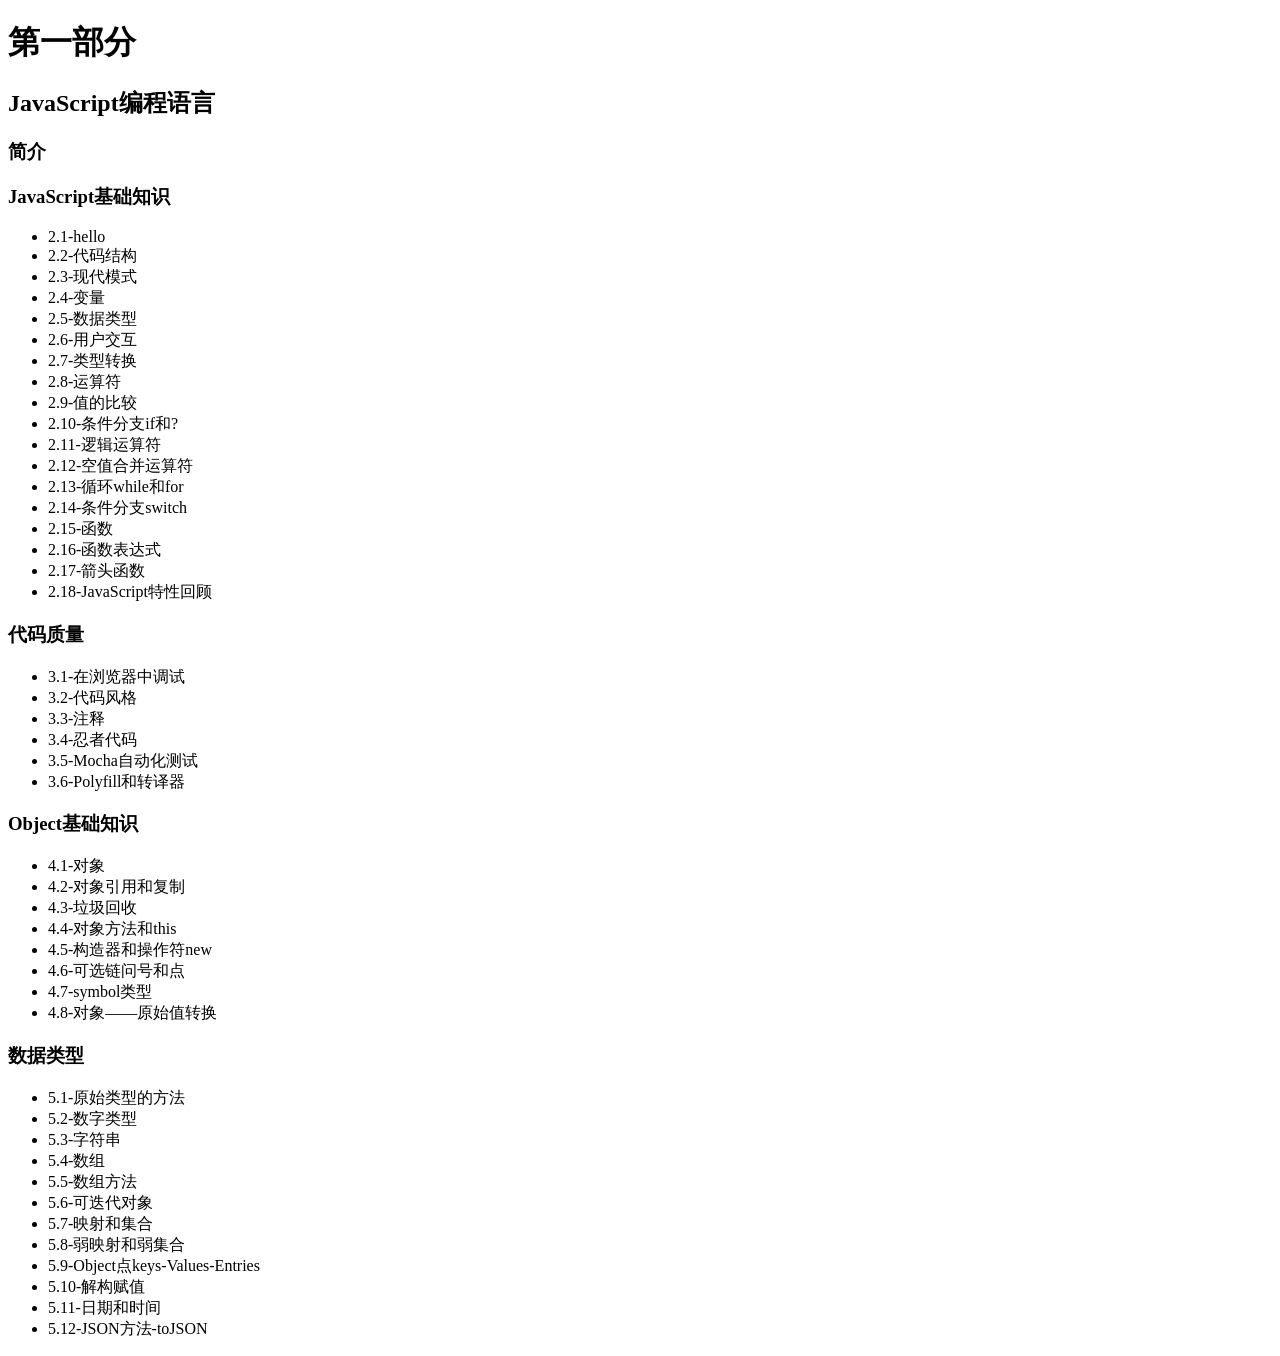
==== 编程语言/JavaScript/index.html @ faad8fdd "add js index" ====
<!DOCTYPE html>
<html lang="zh-Hans-CN">

<head>
    <meta charset="UTF-8">
    <title>JavaScript</title>
    <style>
        a {
            text-decoration: none;
            color: black;
        }

        a:hover {
            text-decoration: none;
            color: blue;
            background-color: lightblue;
        }
    </style>
</head>

<body>
    <div>
        <h1>第一部分</h1>
        <h2>JavaScript编程语言</h2>
        <h3>简介</h3>
        <h3>JavaScript基础知识</h3>
        <ul>
            <li><a href="html/JavaScript基础知识/2.1-hello.html">2.1-hello</a></li>
            <li><a href="html/JavaScript基础知识/2.2-代码结构.html">2.2-代码结构</a></li>
            <li><a href="html/JavaScript基础知识/2.3-现代模式.html">2.3-现代模式</a></li>
            <li><a href="html/JavaScript基础知识/2.4-变量.html">2.4-变量</a></li>
            <li><a href="html/JavaScript基础知识/2.5-数据类型.html">2.5-数据类型</a></li>
            <li><a href="html/JavaScript基础知识/2.6-用户交互.html">2.6-用户交互</a></li>
            <li><a href="html/JavaScript基础知识/2.7-类型转换.html">2.7-类型转换</a></li>
            <li><a href="html/JavaScript基础知识/2.8-运算符.html">2.8-运算符</a></li>
            <li><a href="html/JavaScript基础知识/2.9-值的比较.html">2.9-值的比较</a></li>
            <li><a href="html/JavaScript基础知识/2.10-条件分支if和问号.html">2.10-条件分支if和?</a></li>
            <li><a href="html/JavaScript基础知识/2.11-逻辑运算符.html">2.11-逻辑运算符</a></li>
            <li><a href="html/JavaScript基础知识/2.12-空值合并运算符.html">2.12-空值合并运算符</a></li>
            <li><a href="html/JavaScript基础知识/2.13-循环while和for.html">2.13-循环while和for</a></li>
            <li><a href="html/JavaScript基础知识/2.14-条件分支switch.html">2.14-条件分支switch</a></li>
            <li><a href="html/JavaScript基础知识/2.15-函数.html">2.15-函数</a></li>
            <li><a href="html/JavaScript基础知识/2.16-函数表达式.html">2.16-函数表达式</a></li>
            <li><a href="html/JavaScript基础知识/2.17-箭头函数.html">2.17-箭头函数</a></li>
            <li><a href="html/JavaScript基础知识/2.18-JavaScript特性.html">2.18-JavaScript特性回顾</a></li>
        </ul>
        <h3>代码质量</h3>
        <ul>
            <li><a href="html/代码质量/3.1-在浏览器中调试.html">3.1-在浏览器中调试</a></li>
            <li><a href="html/代码质量/3.2-代码风格.html">3.2-代码风格</a></li>
            <li><a href="html/代码质量/3.3-注释.html">3.3-注释</a></li>
            <li><a href="html/代码质量/3.4-忍者代码.html">3.4-忍者代码</a></li>
            <li><a href="html/代码质量/3.5-Mocha自动化测试.html">3.5-Mocha自动化测试</a></li>
            <li><a href="html/代码质量/3.6-Polyfill和转译器.html">3.6-Polyfill和转译器</a></li>
        </ul>
        <h3>Object基础知识</h3>
        <ul>
            <li><a href="html/Object基础知识/4.1-对象.html">4.1-对象</a></li>
            <li><a href="html/Object基础知识/4.2-对象引用和复制.html">4.2-对象引用和复制</a></li>
            <li><a href="html/Object基础知识/4.3-垃圾回收.html">4.3-垃圾回收</a></li>
            <li><a href="html/Object基础知识/4.4-对象方法和this.html">4.4-对象方法和this</a></li>
            <li><a href="html/Object基础知识/4.5-构造器和操作符new.html">4.5-构造器和操作符new</a></li>
            <li><a href="html/Object基础知识/4.6-可选链问号和点.html">4.6-可选链问号和点</a></li>
            <li><a href="html/Object基础知识/4.7-symbol类型.html">4.7-symbol类型</a></li>
            <li><a href="html/Object基础知识/4.8-对象——原始值转换.html">4.8-对象——原始值转换</a></li>
        </ul>
        <h3>数据类型</h3>
        <ul>
            <li><a href="html/数据类型/5.1-原始类型的方法.html">5.1-原始类型的方法</a></li>
            <li><a href="html/数据类型/5.2-数字类型.html">5.2-数字类型</a></li>
            <li><a href="html/数据类型/5.3-字符串.html">5.3-字符串</a></li>
            <li><a href="html/数据类型/5.4-数组.html">5.4-数组</a></li>
            <li><a href="html/数据类型/5.5-数组方法.html">5.5-数组方法</a></li>
            <li><a href="html/数据类型/5.6-可迭代对象.html">5.6-可迭代对象</a></li>
            <li><a href="html/数据类型/5.7-映射和集合.html">5.7-映射和集合</a></li>
            <li><a href="html/数据类型/5.8-弱映射和弱集合.html">5.8-弱映射和弱集合</a></li>
            <li><a href="html/数据类型/5.9-Object点keys-Values-Entries.html">5.9-Object点keys-Values-Entries</a></li>
            <li><a href="html/数据类型/5.10-解构赋值.html">5.10-解构赋值</a></li>
            <li><a href="html/数据类型/5.11-日期和时间.html">5.11-日期和时间</a></li>
            <li><a href="html/数据类型/5.12-JSON方法-toJSON.html">5.12-JSON方法-toJSON</a></li>
        </ul>
    </div>
</body>

</html>
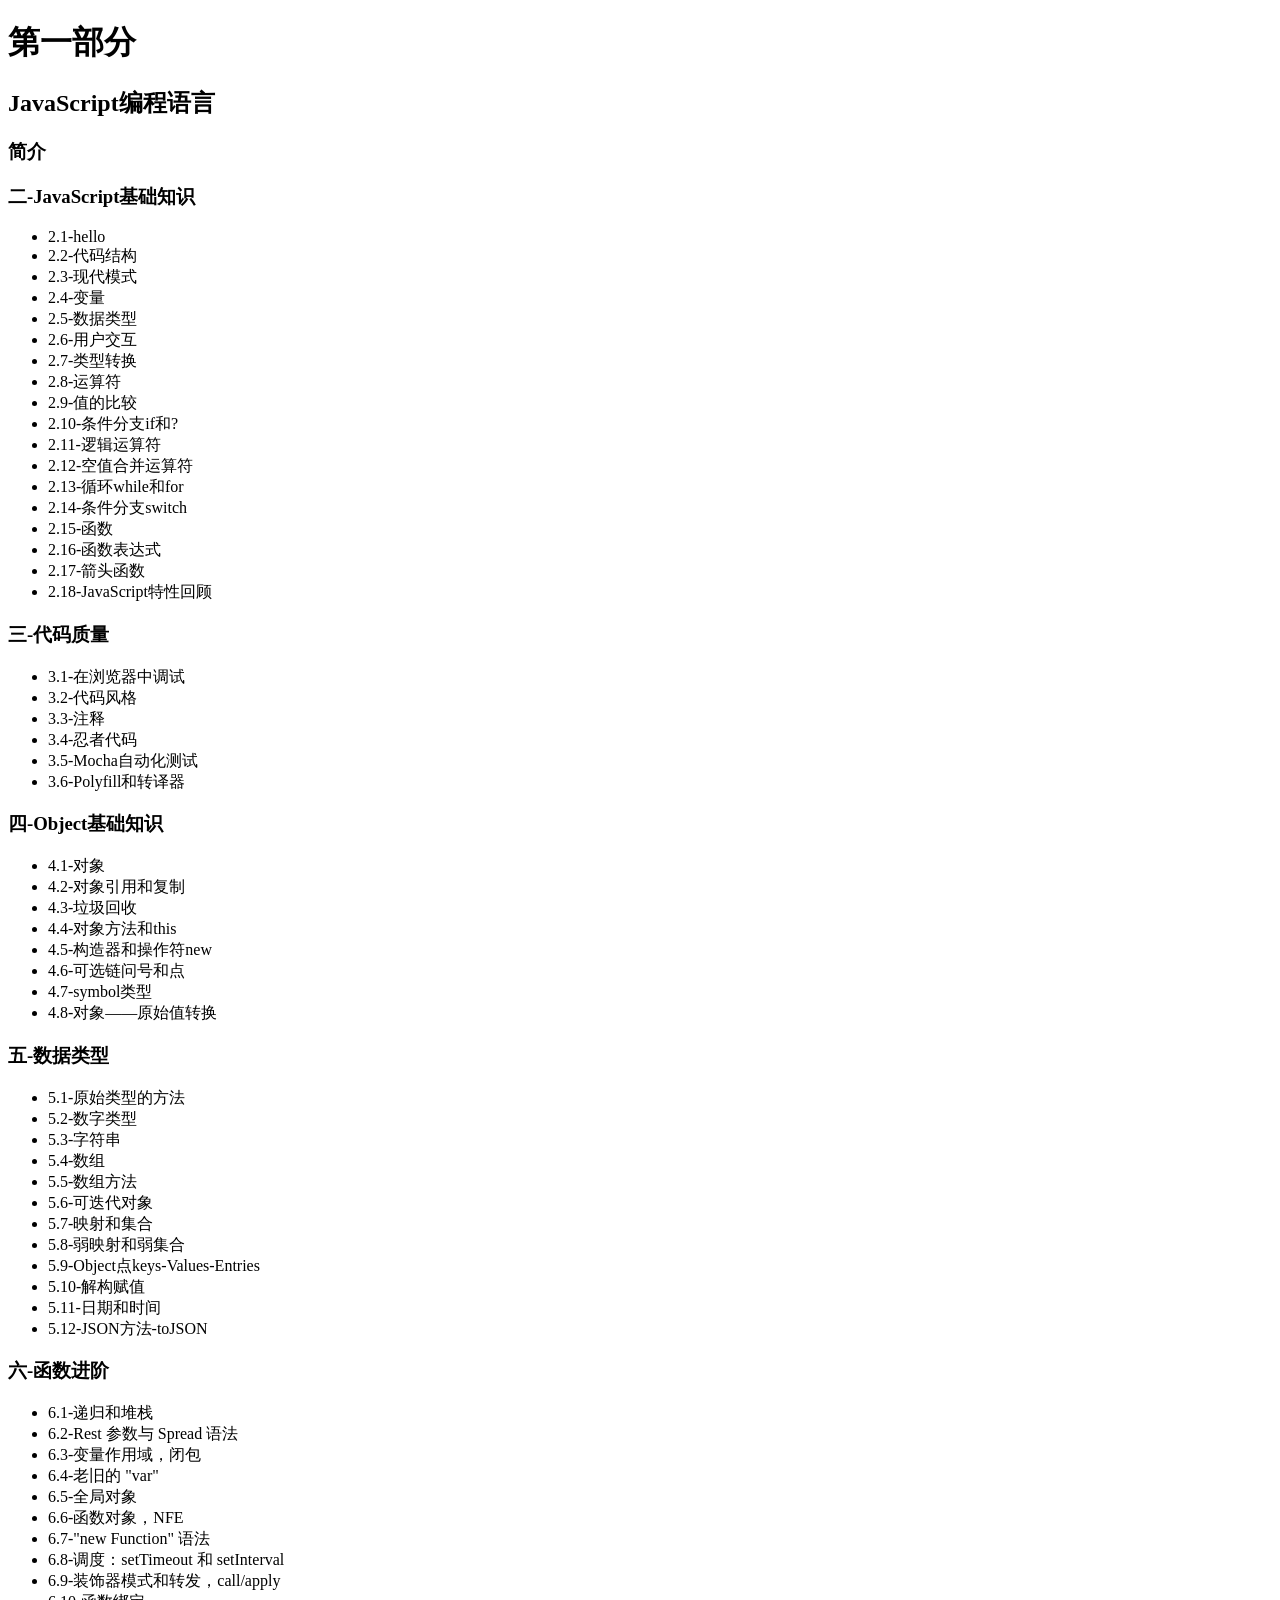
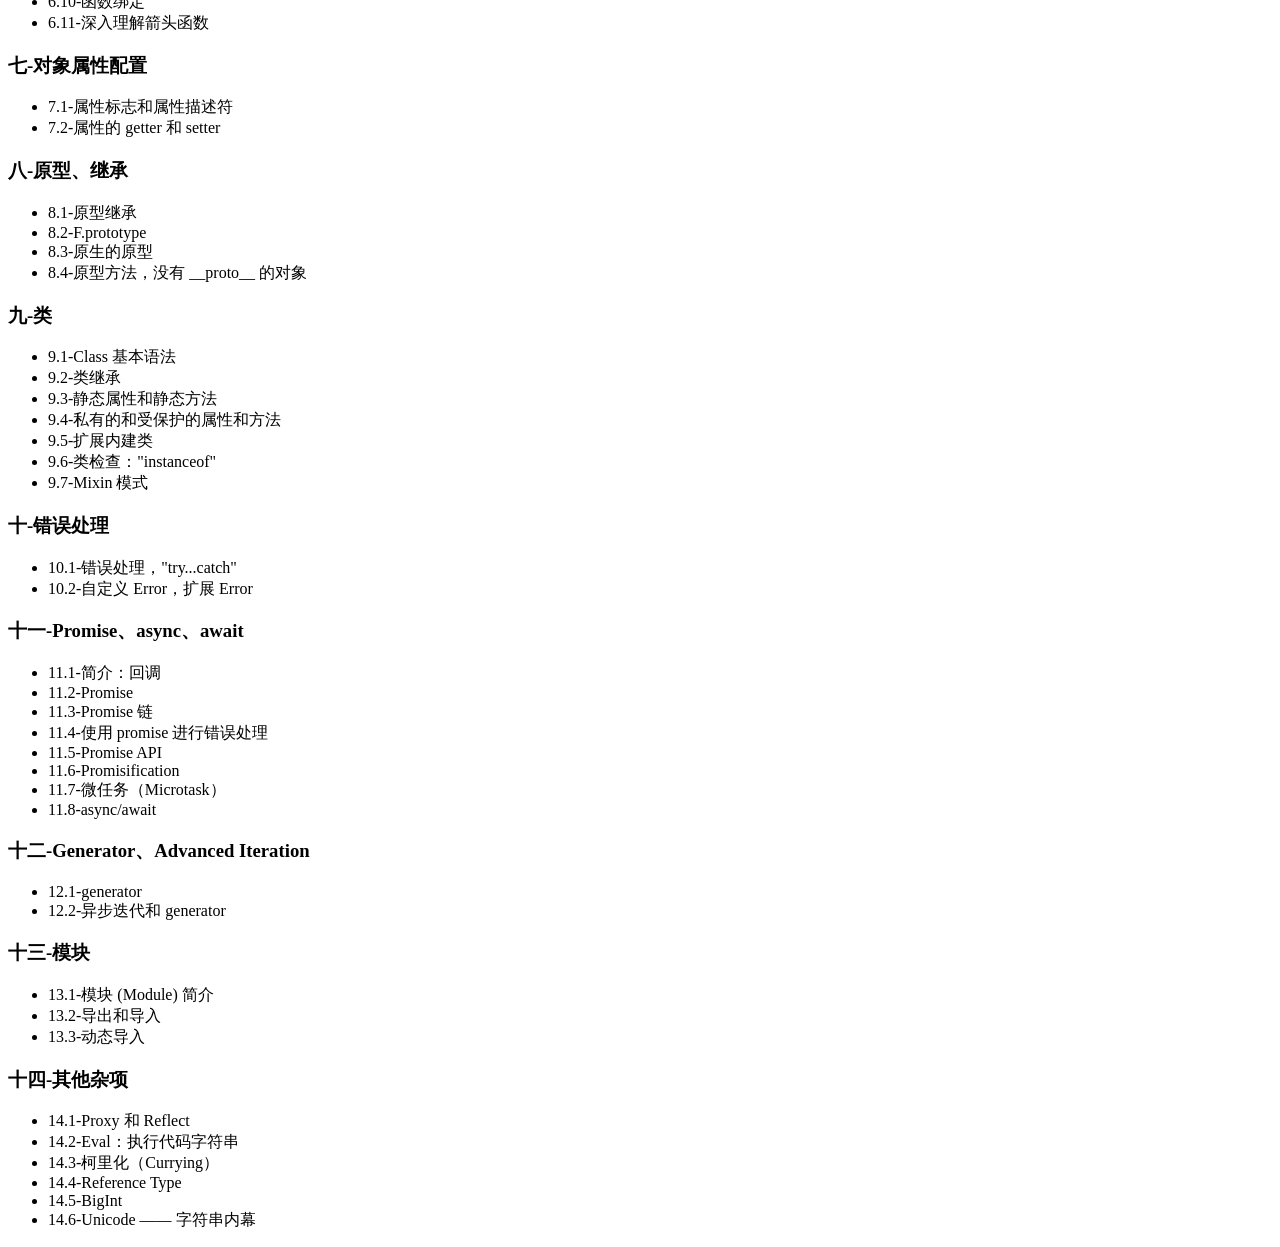
==== commit df20c978: "commit" ====
--- a/编程语言/JavaScript/index.html
+++ b/编程语言/JavaScript/index.html
@@ -23,7 +23,7 @@
         <h1>第一部分</h1>
         <h2>JavaScript编程语言</h2>
         <h3>简介</h3>
-        <h3>JavaScript基础知识</h3>
+        <h3>二-JavaScript基础知识</h3>
         <ul>
             <li><a href="html/JavaScript基础知识/2.1-hello.html">2.1-hello</a></li>
             <li><a href="html/JavaScript基础知识/2.2-代码结构.html">2.2-代码结构</a></li>
@@ -44,7 +44,7 @@
             <li><a href="html/JavaScript基础知识/2.17-箭头函数.html">2.17-箭头函数</a></li>
             <li><a href="html/JavaScript基础知识/2.18-JavaScript特性.html">2.18-JavaScript特性回顾</a></li>
         </ul>
-        <h3>代码质量</h3>
+        <h3>三-代码质量</h3>
         <ul>
             <li><a href="html/代码质量/3.1-在浏览器中调试.html">3.1-在浏览器中调试</a></li>
             <li><a href="html/代码质量/3.2-代码风格.html">3.2-代码风格</a></li>
@@ -53,7 +53,7 @@
             <li><a href="html/代码质量/3.5-Mocha自动化测试.html">3.5-Mocha自动化测试</a></li>
             <li><a href="html/代码质量/3.6-Polyfill和转译器.html">3.6-Polyfill和转译器</a></li>
         </ul>
-        <h3>Object基础知识</h3>
+        <h3>四-Object基础知识</h3>
         <ul>
             <li><a href="html/Object基础知识/4.1-对象.html">4.1-对象</a></li>
             <li><a href="html/Object基础知识/4.2-对象引用和复制.html">4.2-对象引用和复制</a></li>
@@ -64,7 +64,7 @@
             <li><a href="html/Object基础知识/4.7-symbol类型.html">4.7-symbol类型</a></li>
             <li><a href="html/Object基础知识/4.8-对象——原始值转换.html">4.8-对象——原始值转换</a></li>
         </ul>
-        <h3>数据类型</h3>
+        <h3>五-数据类型</h3>
         <ul>
             <li><a href="html/数据类型/5.1-原始类型的方法.html">5.1-原始类型的方法</a></li>
             <li><a href="html/数据类型/5.2-数字类型.html">5.2-数字类型</a></li>
@@ -79,6 +79,78 @@
             <li><a href="html/数据类型/5.11-日期和时间.html">5.11-日期和时间</a></li>
             <li><a href="html/数据类型/5.12-JSON方法-toJSON.html">5.12-JSON方法-toJSON</a></li>
         </ul>
+        <h3>六-函数进阶</h3>
+        <ul>
+            <li><a href="">6.1-递归和堆栈</a></li>
+            <li><a href="">6.2-Rest 参数与 Spread 语法</a></li>
+            <li><a href="">6.3-变量作用域，闭包</a></li>
+            <li><a href="">6.4-老旧的 "var"</a></li>
+            <li><a href="">6.5-全局对象</a></li>
+            <li><a href="">6.6-函数对象，NFE</a></li>
+            <li><a href="">6.7-"new Function" 语法</a></li>
+            <li><a href="">6.8-调度：setTimeout 和 setInterval</a></li>
+            <li><a href="">6.9-装饰器模式和转发，call/apply</a></li>
+            <li><a href="">6.10-函数绑定</a></li>
+            <li><a href="">6.11-深入理解箭头函数</a></li>
+        </ul>
+        <h3>七-对象属性配置</h3>
+        <ul>
+            <li><a href="">7.1-属性标志和属性描述符</a></li>
+            <li><a href="">7.2-属性的 getter 和 setter</a></li>
+        </ul>
+        <h3>八-原型、继承</h3>
+        <ul>
+            <li><a href="">8.1-原型继承</a></li>
+            <li><a href="">8.2-F.prototype</a></li>
+            <li><a href="">8.3-原生的原型</a></li>
+            <li><a href="">8.4-原型方法，没有 __proto__ 的对象</a></li>
+        </ul>
+        <h3>九-类</h3>
+        <ul>
+            <li><a href="">9.1-Class 基本语法</a></li>
+            <li><a href="">9.2-类继承</a></li>
+            <li><a href="">9.3-静态属性和静态方法</a></li>
+            <li><a href="">9.4-私有的和受保护的属性和方法</a></li>
+            <li><a href="">9.5-扩展内建类</a></li>
+            <li><a href="">9.6-类检查："instanceof"</a></li>
+            <li><a href="">9.7-Mixin 模式</a></li>
+        </ul>
+        <h3>十-错误处理</h3>
+        <ul>
+            <li><a href="">10.1-错误处理，"try...catch"</a></li>
+            <li><a href="">10.2-自定义 Error，扩展 Error</a></li>
+        </ul>
+        <h3>十一-Promise、async、await</h3>
+        <ul>
+            <li><a href="">11.1-简介：回调</a></li>
+            <li><a href="">11.2-Promise</a></li>
+            <li><a href="">11.3-Promise 链</a></li>
+            <li><a href="">11.4-使用 promise 进行错误处理</a></li>
+            <li><a href="">11.5-Promise API</a></li>
+            <li><a href="">11.6-Promisification</a></li>
+            <li><a href="">11.7-微任务（Microtask）</a></li>
+            <li><a href="">11.8-async/await</a></li>
+        </ul>
+        <h3>十二-Generator、Advanced Iteration</h3>
+        <ul>
+            <li><a href="">12.1-generator</a></li>
+            <li><a href="">12.2-异步迭代和 generator</a></li>
+        </ul>
+        <h3>十三-模块</h3>
+        <ul>
+            <li><a href="">13.1-模块 (Module) 简介</a></li>
+            <li><a href="">13.2-导出和导入</a></li>
+            <li><a href="">13.3-动态导入</a></li>
+        </ul>
+        <h3>十四-其他杂项</h3>
+        <ul>
+            <li><a href="">14.1-Proxy 和 Reflect</a></li>
+            <li><a href="">14.2-Eval：执行代码字符串</a></li>
+            <li><a href="">14.3-柯里化（Currying）</a></li>
+            <li><a href="">14.4-Reference Type</a></li>
+            <li><a href="">14.5-BigInt</a></li>
+            <li><a href="">14.6-Unicode —— 字符串内幕</a></li>
+        </ul>
     </div>
 </body>
 
